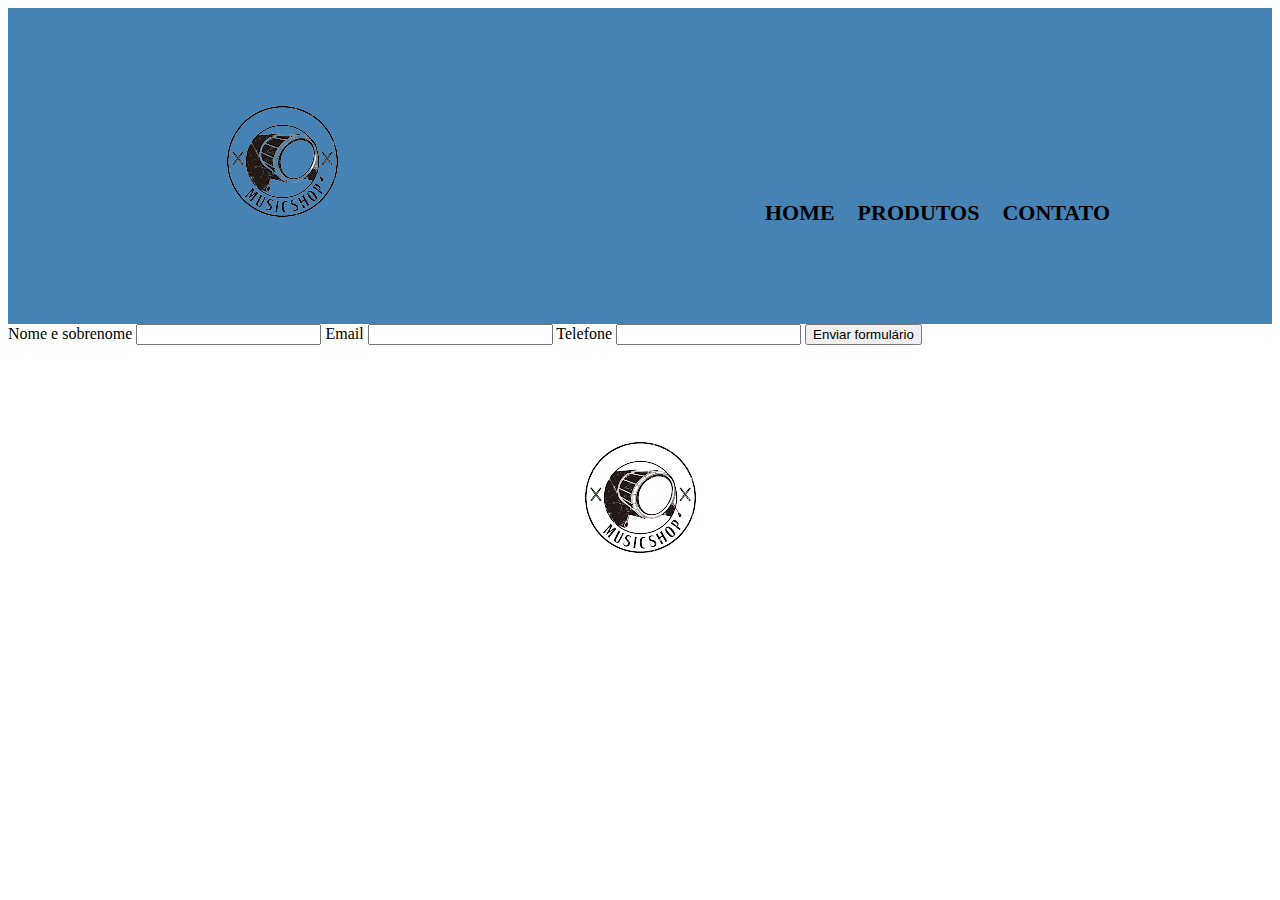
==== contato.html @ b102e06a "Create contato.html" ====
<!DOCTYPE html>
<html>
  <head>
    <meta charset="UTF-8">
    <title>Contato - Music Shop</title>
 
    <link rel="stylesheet" href="reset.css">
    <link rel="stylesheet" href="style.css">
  </head>
  <body>
    <header>
      <div class="caixa">
        <h1><img src="logo.png"</h1>
  
        <nav>
          <ul>
        <li><a href="index.html">Home</a></li>
        <li><a href="produtos.html">Produtos</a></li>
        <li><a href="contato.html">Contato</a></li>
      </ul>
    </nav>
    </div>
  </header>
  
   <main>
    <form>
      <label for="nomesobrenome">Nome e sobrenome</label>
      <input type="text" id="nomesobrenome">

      <label for="email">Email</label>
      <input type="text" id="email">

      <label for="telefone">Telefone</label>
      <input type="text" id="telefone">

      <input type="submit" value="Enviar formulário">
    </form>
  </main>

  <footer>
    <img src="logo.png">
    <p class="copyright">&copy; Copyright Music Shop - 2023</p>
  </footer>
</body>
</html>
---- style.css ----
header {
background: #4682B4;
padding: 20px 0;
}

.caixa {
position: relative;
width: 940px;
margin: 0 auto;
}

nav {
position: absolute;
top: 110px;
right: 0;
}

nav li {
display: inline;
margin: 0 0 0 15px;
}

nav a {
text-transform: uppercase;
color: #000000;
font-weight: bold;
font-size: 22px;
text-decoration: none;
}

nav a:hover {
color: #C78C19;
text-decoration: underline;
}

.produtos {
width: 940px;
margin: 0 auto;
padding: 50px 0;
}

.produtos li {
display: inline-block;
text-align: center;
width: 30%;
vertical-align: top;
margin: 0 1.5%;
padding: 30px 20px;
box-sizing: border-box;
border: 2px solid #000000;
border-radius: 10px;
}

.produtos li:hover {
border-color: #C78C19;
}

.produtos li:active {
border-color: #088C19;
}

.produtos li:hover h2 {
font-size: 34px;
}

.produtos h2 {
font-size: 30px;
font-weight: bold;
}

.produto-descricao {
font-size: 18px;
}

.produto-preco {
font-size: 22px;
font-weight: bold;
margin-top: 10px;
}

footer {
text-align: center;
background: url("bg.jpg");
padding: 40px 0;
}

.copyright {
color: #FFFFFF;
font-size: 13px;
margin: 20px 0 0;
}

/* Página de contato */
.contato {
width: 940px;
margin: 40px auto;
}

.contato label, .input-group legend {
display: block;
margin: 0 0 5px;
font-size: 20px;
}

.campo-padrao, textarea {
display: block;
margin: 0 0 30px;
padding: 10px 20px;
width: 50%;
border: 1px solid #aaa;
}

.input-group {
margin: 0 0 20px;
}

.newsletter {
margin: 0 0 20px;
}

.botao {
margin: 20px 0 0;
width: 30%;
padding: 10px 20px;
font-size: 24px;
display: inline-block;
background: orange;
color: white;
border: none;
border-radius: 5px;
transition: 1s;
}

.botao:hover {
cursor: pointer;
transform: scale(1.2);
}

.funcionamento {
width: 940px;
margin: 0 auto 40px;
}

table {
margin: 10px 0 0;
}

th {
background: #777777;
color: #FFFFFF;
}

td, th {
border: 1px solid #000000;
padding: 5px 20px;
}
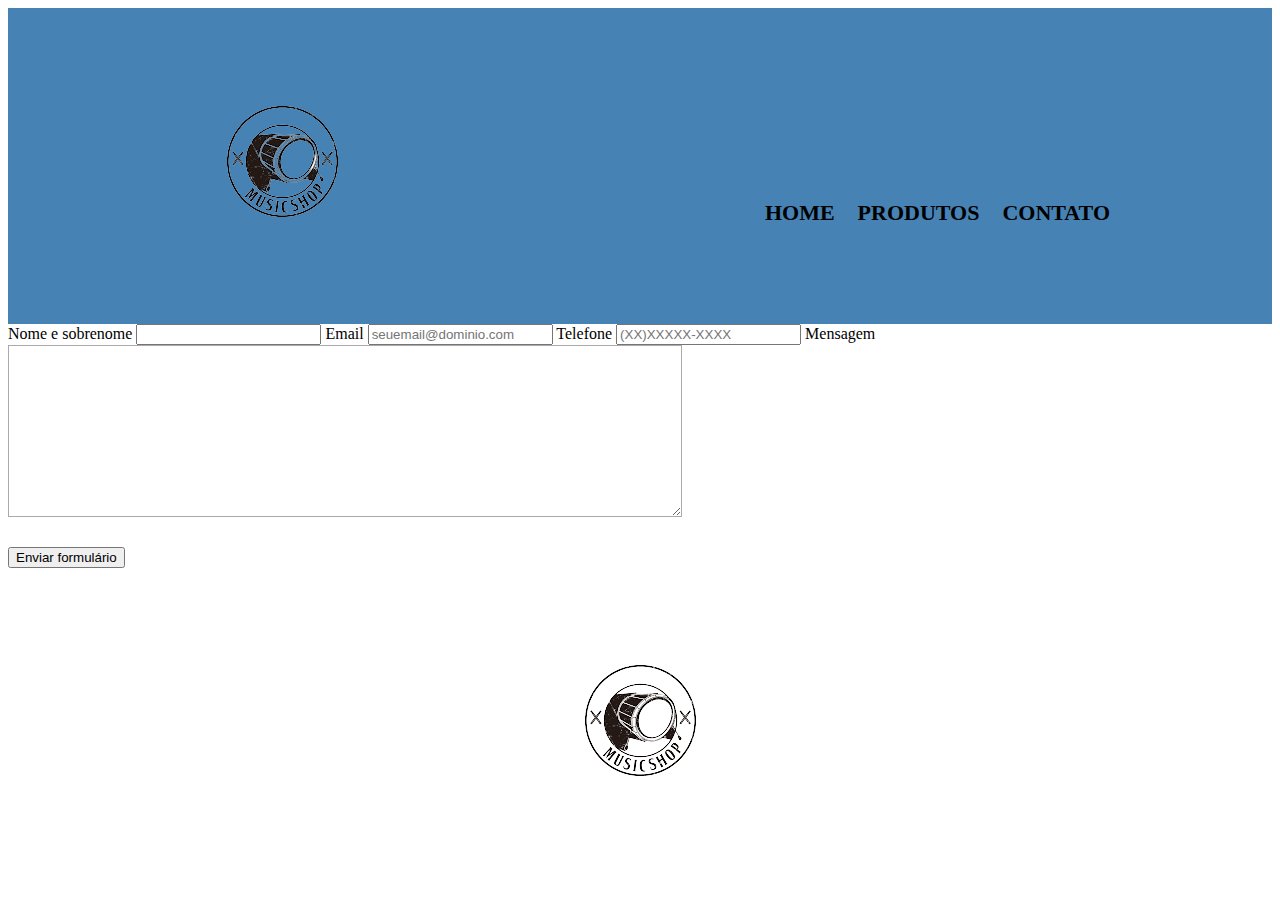
==== commit 8ddce6eb: "Update contato.html" ====
--- a/contato.html
+++ b/contato.html
@@ -25,13 +25,16 @@
    <main>
     <form>
       <label for="nomesobrenome">Nome e sobrenome</label>
-      <input type="text" id="nomesobrenome">
+      <input type="text" id="nomesobrenome" class="input-padrao" required>
 
       <label for="email">Email</label>
-      <input type="text" id="email">
+      <input type="text" id="email" class="input-padrao" required placeholder="seuemail@dominio.com">
 
       <label for="telefone">Telefone</label>
-      <input type="text" id="telefone">
+      <input type="text" id="telefone" class="input-padrao" required placeholder="(XX)XXXXX-XXXX">
+
+      <label for="mensagem">Mensagem</label>
+      <textarea cols="70" rows="10" id="mensagem" class="input-padrao" required></textarea>
 
       <input type="submit" value="Enviar formulário">
     </form>
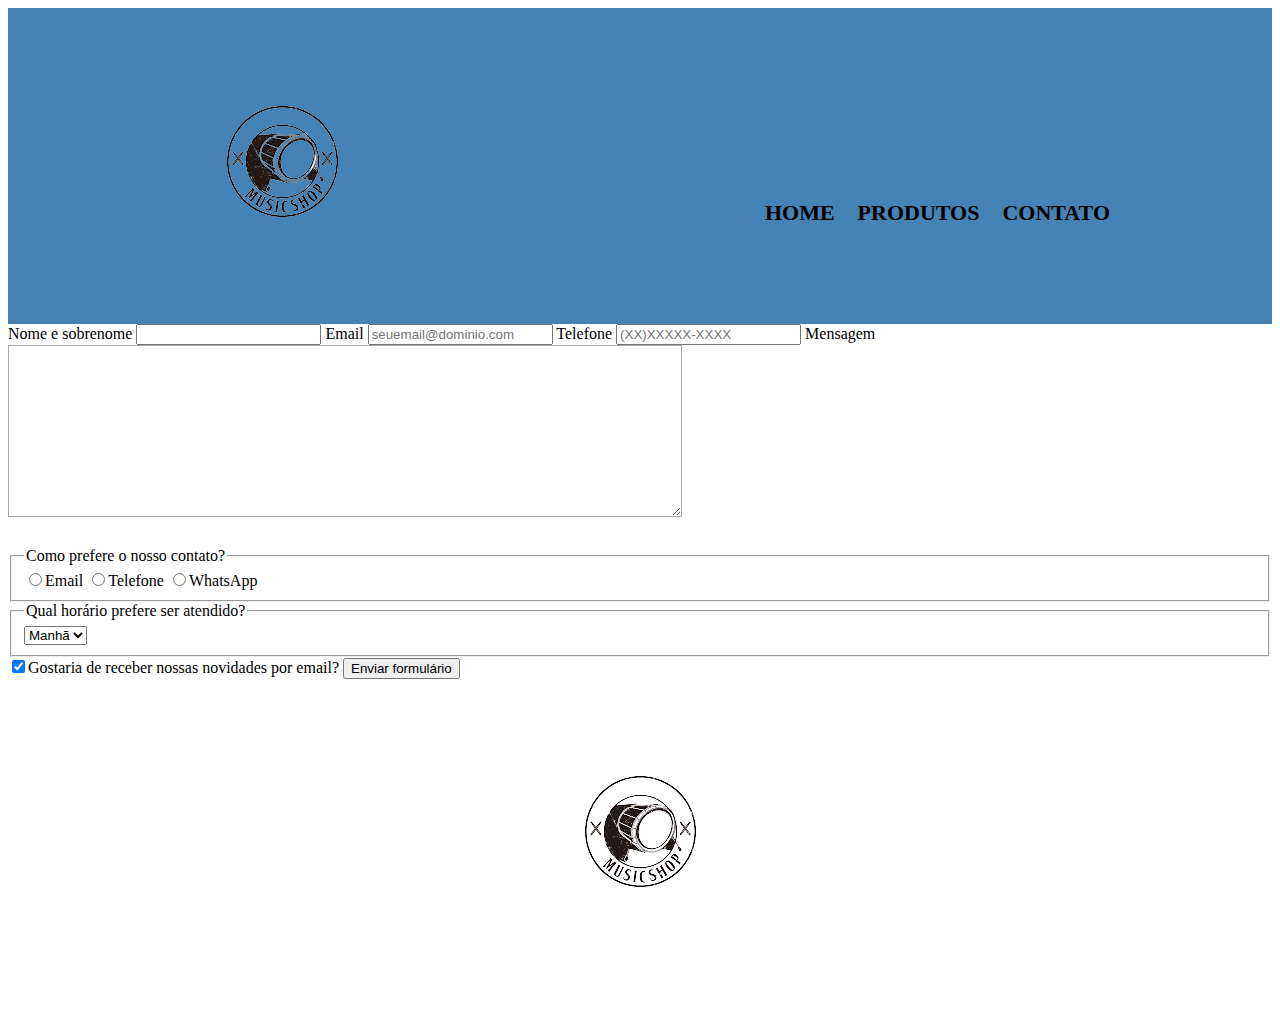
==== commit 94c06b4e: "Update contato.html" ====
--- a/contato.html
+++ b/contato.html
@@ -36,6 +36,25 @@
       <label for="mensagem">Mensagem</label>
       <textarea cols="70" rows="10" id="mensagem" class="input-padrao" required></textarea>
 
+      <fieldset>
+        <legend>Como prefere o nosso contato?</legend>
+        <label for= "radio-email"><input type="radio" name="contato" value="email" id="radio-email">Email</label>
+        
+        <label for= "radio-telefone"><input type="radio" name="contato" value="telefone" id="radio-telefone">Telefone</label>
+      
+        <label for= "radio-whatsapp"><input type="radio" name="contato" value="whatsapp" id="radio-whatsapp">WhatsApp</label>
+      </fieldset>
+
+      <fieldset>
+        <legend>Qual horário prefere ser atendido?</legend>
+        <select>
+          <option>Manhã</option>
+          <option>Tarde</option>
+          <option>Noite</option>
+        </select>
+      </fieldset>
+
+      <label class="checkbox"><input type="checkbox" checked>Gostaria de receber nossas novidades por email?</label>
       <input type="submit" value="Enviar formulário">
     </form>
   </main>
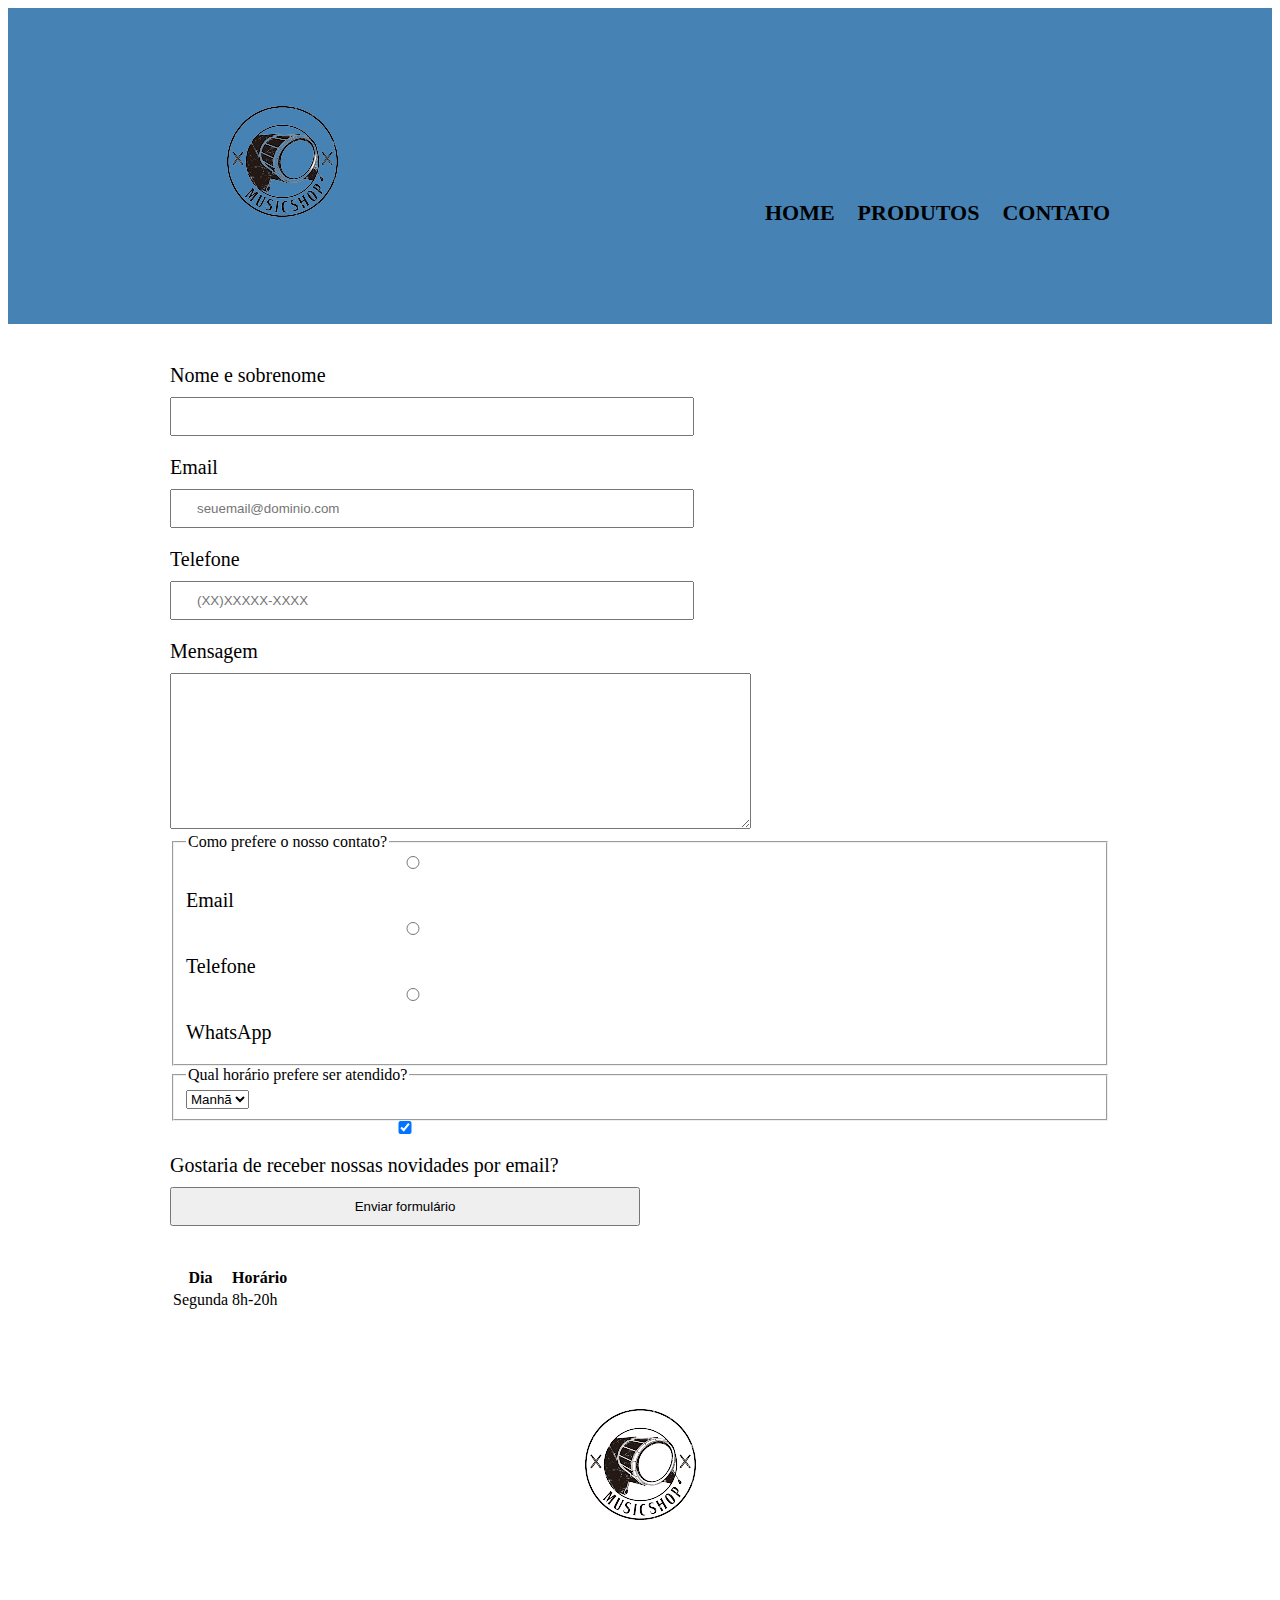
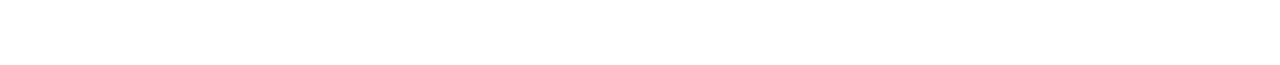
==== commit b88ccf26: "Update contato.html" ====
--- a/contato.html
+++ b/contato.html
@@ -14,15 +14,15 @@
   
         <nav>
           <ul>
-        <li><a href="index.html">Home</a></li>
-        <li><a href="produtos.html">Produtos</a></li>
-        <li><a href="contato.html">Contato</a></li>
-      </ul>
-    </nav>
-    </div>
-  </header>
+            <li><a href="index.html">Home</a></li>
+            <li><a href="produtos.html">Produtos</a></li>
+            <li><a href="contato.html">Contato</a></li>
+          </ul>
+        </nav>
+      </div>
+    </header>
   
-   <main>
+    <main>
     <form>
       <label for="nomesobrenome">Nome e sobrenome</label>
       <input type="text" id="nomesobrenome" class="input-padrao" required>
@@ -57,6 +57,21 @@
       <label class="checkbox"><input type="checkbox" checked>Gostaria de receber nossas novidades por email?</label>
       <input type="submit" value="Enviar formulário">
     </form>
+
+    <table>
+      <thead>
+        <tr>
+          <th>Dia</th>
+          <th>Horário</th>
+        </tr>
+      </thead>
+      <tbody>
+        <tr>
+          <td>Segunda</td>
+          <td>8h-20h</td>
+        </tr>
+      </tbody>
+    </table>
   </main>
 
   <footer>
--- a/style.css
+++ b/style.css
@@ -29,6 +29,7 @@
 }
 
 nav a:hover {
+
 color: #C78C19;
 text-decoration: underline;
 }
@@ -60,6 +61,7 @@
 }
 
 .produtos li:hover h2 {
+
 font-size: 34px;
 }
 
@@ -90,67 +92,25 @@
 margin: 20px 0 0;
 }
 
-/* Página de contato */
-.contato {
+main {
+
 width: 940px;
-margin: 40px auto;
+margin: 0 auto;
 }
 
-.contato label, .input-group legend {
-display: block;
-margin: 0 0 5px;
-font-size: 20px;
+form {
+margin: 40px 0;
 }
 
-.campo-padrao, textarea {
-display: block;
-margin: 0 0 30px;
-padding: 10px 20px;
-width: 50%;
-border: 1px solid #aaa;
+form label {
+display:block;
+font-size: 20px;
+margin: 0 0 10px;
 }
 
-.input-group {
+form input {
+display: block;
 margin: 0 0 20px;
+padding: 10px 25px;
+width: 50%;
 }
-
-.newsletter {
-margin: 0 0 20px;
-}
-
-.botao {
-margin: 20px 0 0;
-width: 30%;
-padding: 10px 20px;
-font-size: 24px;
-display: inline-block;
-background: orange;
-color: white;
-border: none;
-border-radius: 5px;
-transition: 1s;
-}
-
-.botao:hover {
-cursor: pointer;
-transform: scale(1.2);
-}
-
-.funcionamento {
-width: 940px;
-margin: 0 auto 40px;
-}
-
-table {
-margin: 10px 0 0;
-}
-
-th {
-background: #777777;
-color: #FFFFFF;
-}
-
-td, th {
-border: 1px solid #000000;
-padding: 5px 20px;
-}
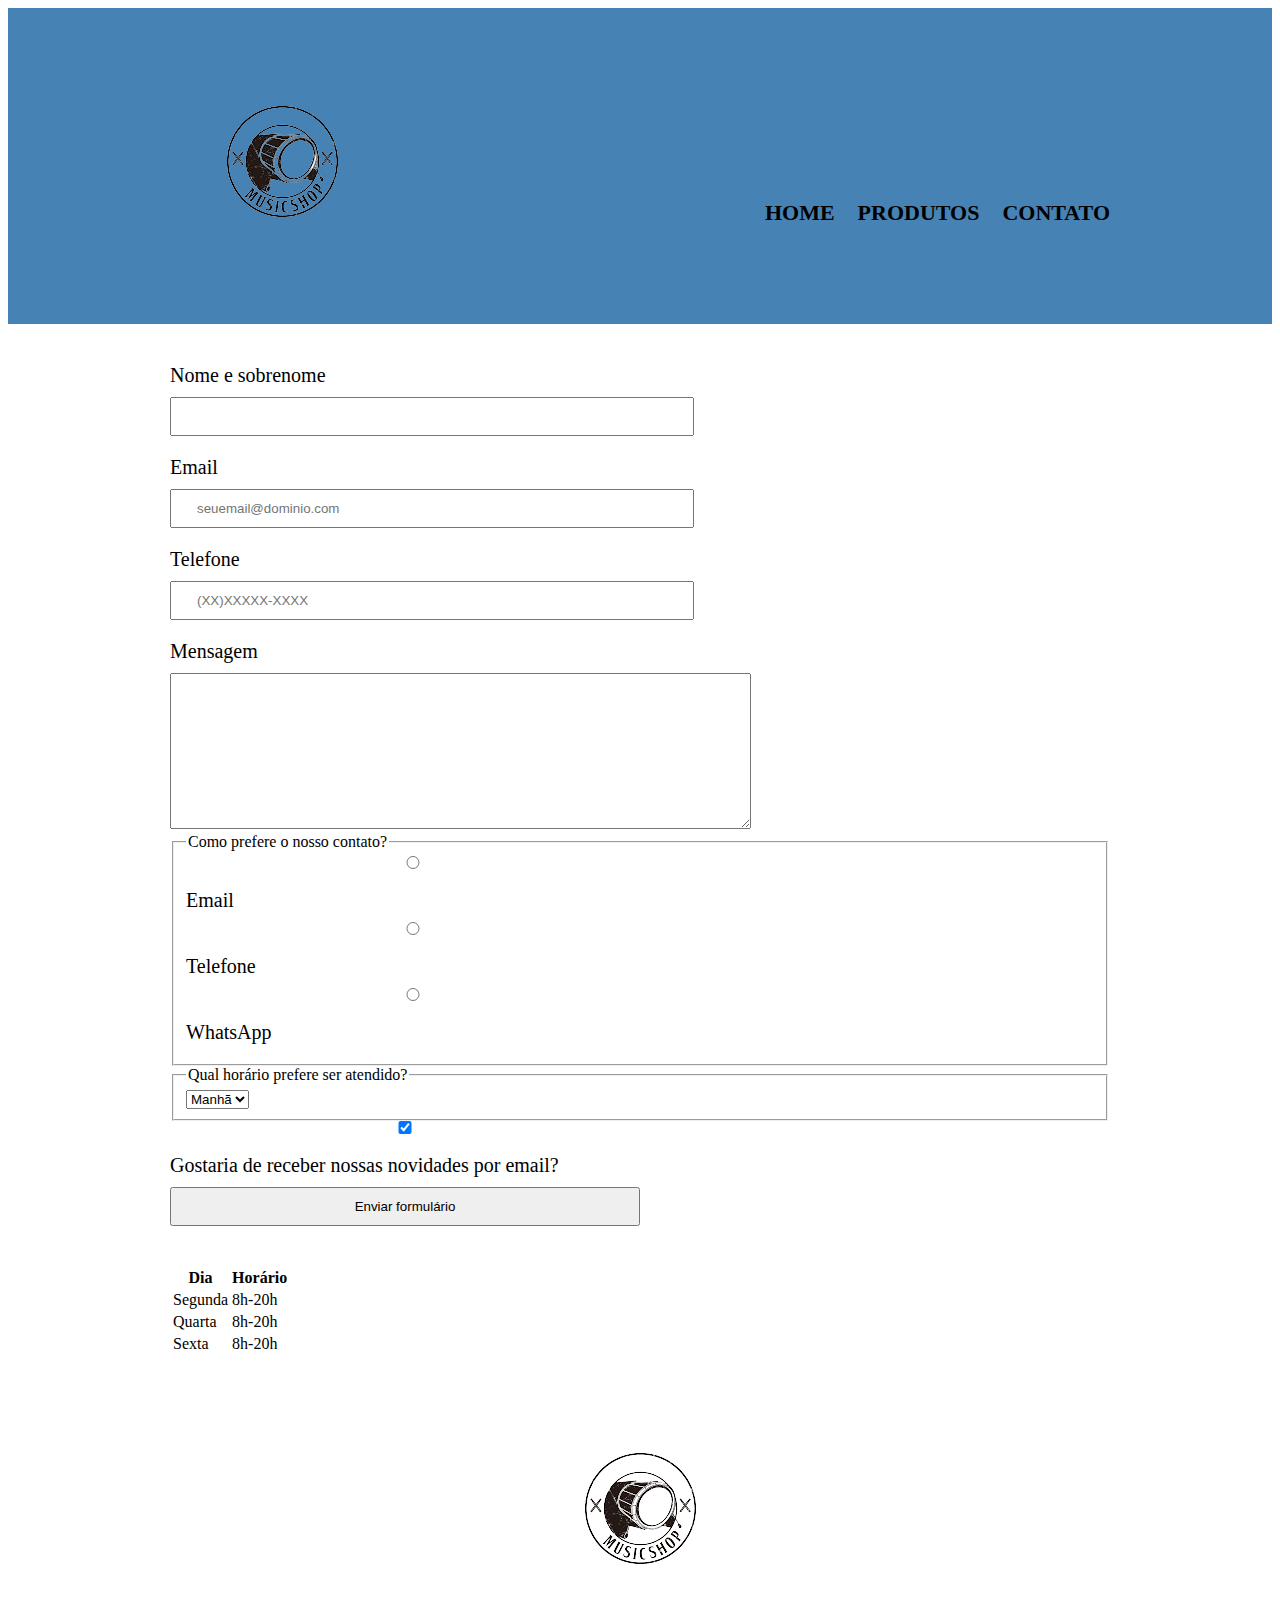
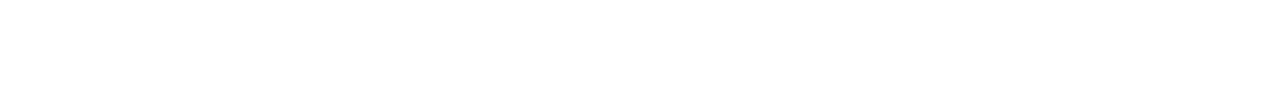
==== commit 61a65859: "Update contato.html" ====
--- a/contato.html
+++ b/contato.html
@@ -70,6 +70,14 @@
           <td>Segunda</td>
           <td>8h-20h</td>
         </tr>
+          <tr>
+          <td>Quarta</td>
+          <td>8h-20h</td>
+        </tr>
+          <tr>
+          <td>Sexta</td>
+          <td>8h-20h</td>
+        </tr>
       </tbody>
     </table>
   </main>
